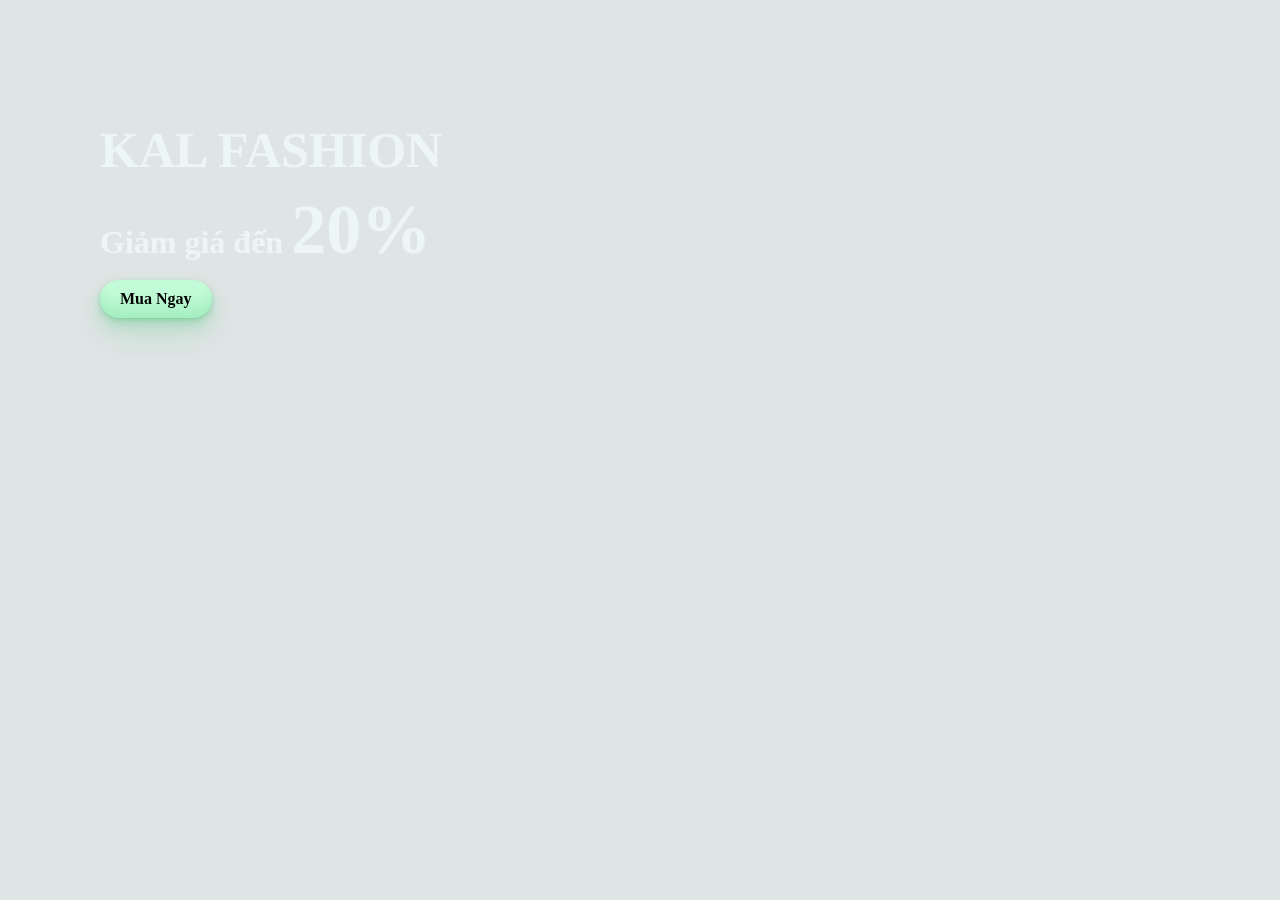
==== index.html @ 3b105b3c "cap nhat page" ====
<!DOCTYPE html>
<html lang="en">
  <head>
    <meta charset="UTF-8" />
    <meta name="viewport" content="width=device-width, initial-scale=1.0" />
    <link rel="stylesheet" href="../css/index.css">
    <link rel="stylesheet" href="../bootstrap/css/bootstrap.min.css">


    <title id="titlePage">Started</title>
    <style>
        body{
            background-color: rgb(223, 229, 229);
        }
    </style>

</head>
  <body class="container-fluid">
    <video autoplay="" loop="" muted="">
      <source src="../video/SnapSave.io-Video Fashion Ads. _ Passa Silkwear-(1080p).mp4" type="video/webm"/>
    </video>
    <!-- <nav class="navbar menu navbar-expand-lg navbar-light" id="header">
        <div class="container">
          <a href="index.html"><img style="height: 55px;" class="img-logo" src="../img/logo.png" alt=""></a>

          <div class="collapse navbar-collapse ml-5" id="navbarTogglerDemo01">
            <ul class="navbar-nav mr-auto mt-2 mt-lg-0">
              <li class="nav-item active">
                <a class="nav-link" href="trangchu.html">Trang chủ</a>
              </li>
              <li class="nav-item">
                <a class="nav-link" href="sanpham.html">Sản phẩm</a>
              </li>
              <li class="nav-item ">
                <a class="nav-link" href="gioithieu.html">Giới thiệu</a>
              </li>
              <li class="nav-item ">
                <a class="nav-link" href="lienhe.html">Liên hệ</a>
              </li>
            </ul>
          </div>
        </div>
      </nav> -->
    <section class="content">
      <div class="content_started">
        <h1> KaL FASHION</h1>
        <h2>Giảm giá đến <span>20%</span></h2>

        <button class="button-33" role="button"><a href="sanpham.html">Mua Ngay</a></button>
      </div>
    </section>
  </body>
</html>
---- css/index.css ----
*{
    box-sizing: border-box;
    margin: 0 auto;
}

.img-logo{
    width: 200px;
}
#header {
    position: fixed; /* Đặt vị trí cố định */
    width: 100%; /* Chiều rộng 100% */
    height: 70px ;
    z-index: 1000; /* Đảm bảo nó hiển thị trên mọi phần khác của trang */
    top: 0; /* Đặt navbar ở phía trên cùng */
    transition: all 0.4s ease-in-out;
    font-weight: 650;
    font-size: 18px;
    text-transform: uppercase;
}


.navbar ul li{
    position: relative;
}
.navbar ul li::after{
    content: '';
    height: 3px;
    width: 0;
    background: #009688;
    position: absolute;
    left: 10px;
    bottom: 0;
    transition: 0.5s;
}
.navbar ul li:hover::after{
    width: 85%;
}
/* .navbar.menu {
    background-color: rgba(31, 29, 29, 0.512); Adjust the opacity (0.0 to 1.0) as desired
} */

video{
    
    position: fixed;
    right: 0;
    bottom: 0;
    width: 100%;
    /* height: 100%; */
    min-width: 100%;
    min-height: 100%;
    z-index: -1;
}
.content{
    position: absolute;
    top: 120px;
    left: 100px;
    color: #960052;
}


/* CSS */
.content .button-33 {
  background-color: #c2fbd7;
  border-radius: 100px;
  box-shadow: rgba(44, 187, 99, .2) 0 -25px 18px -14px inset,rgba(44, 187, 99, .15) 0 1px 2px,rgba(44, 187, 99, .15) 0 2px 4px,rgba(44, 187, 99, .15) 0 4px 8px,rgba(44, 187, 99, .15) 0 8px 16px,rgba(44, 187, 99, .15) 0 16px 32px;
  color: green;
  cursor: pointer;
  display: inline-block;
  font-family: CerebriSans-Regular,-apple-system,system-ui,Roboto,sans-serif;
  padding: 7px 20px;
  text-align: center;
  text-decoration: none;
  transition: all 250ms;
  border: 0;
  font-size: 16px;
  user-select: none;
  -webkit-user-select: none;
  touch-action: manipulation;
}

.content .button-33:hover {
  box-shadow: rgba(235, 240, 237, 0.35) 0 -25px 18px -14px inset,rgba(44,187,99,.25) 0 1px 2px,rgba(44,187,99,.25) 0 2px 4px,rgba(44,187,99,.25) 0 4px 8px,rgba(44,187,99,.25) 0 8px 16px,rgba(44,187,99,.25) 0 16px 32px;
  transform: scale(1.05) rotate(-1deg);
}

.content a{
    text-decoration: none;
    color: black;
}
.content a:hover{
    text-decoration: none;
    color: black;
}
.content_started{
    width: 100%;
    padding-bottom: 100px;
    color: rgb(237, 246, 246);
}

.content_started h1{
    font-size:50px;
    margin-right: 200px;
    text-transform: uppercase;
}

.content_started span{
    font-size:70px;
}
.content_started h1,
.content_started h2,
.content_started a{
    font-family: 'Vernon Adams';
    font-weight: 600;
}
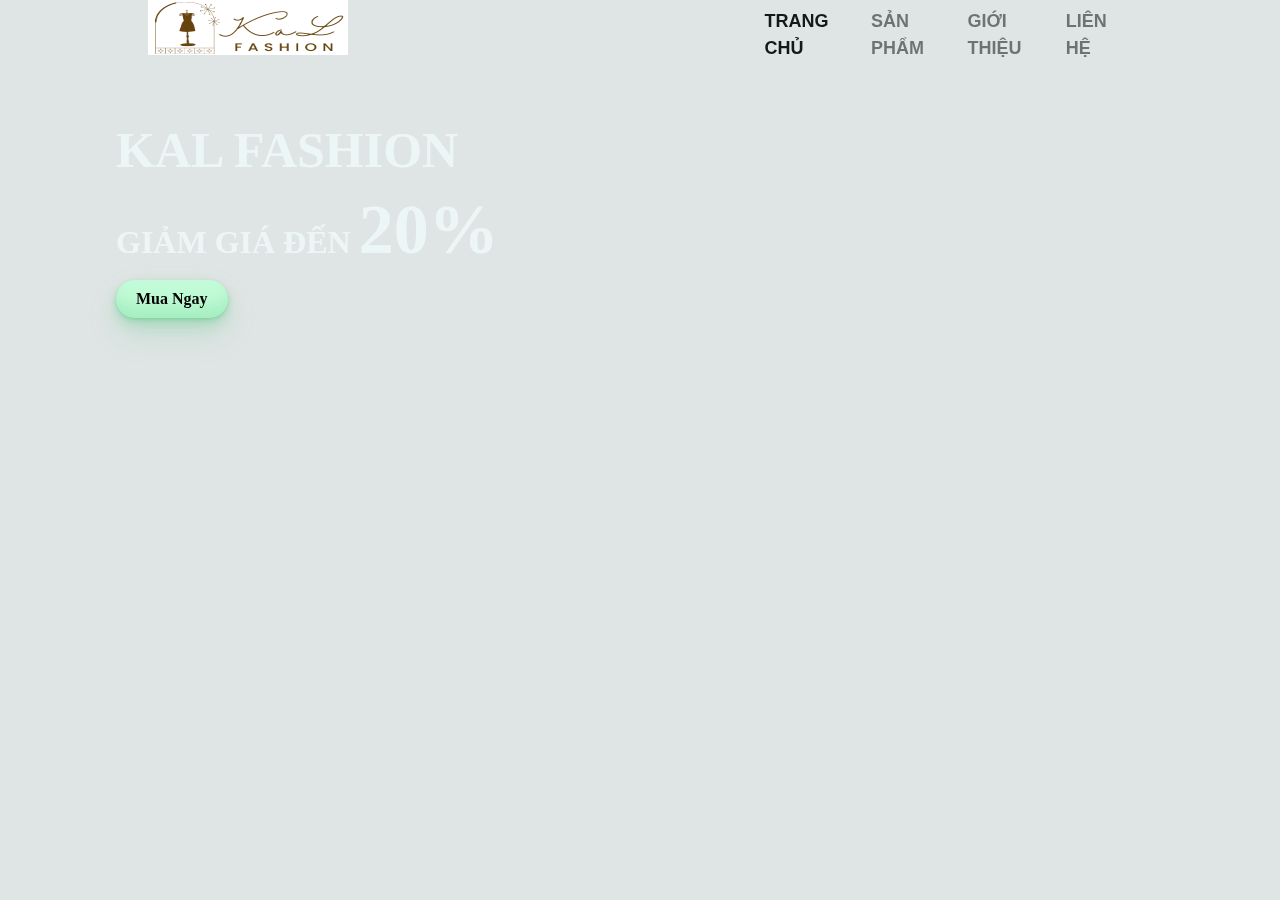
==== commit f9defdca: "cap nhat lien ket" ====
--- a/index.html
+++ b/index.html
@@ -3,8 +3,8 @@
   <head>
     <meta charset="UTF-8" />
     <meta name="viewport" content="width=device-width, initial-scale=1.0" />
-    <link rel="stylesheet" href="../css/index.css">
-    <link rel="stylesheet" href="../bootstrap/css/bootstrap.min.css">
+    <link rel="stylesheet" href="./css/index.css">
+    <link rel="stylesheet" href="./bootstrap/css/bootstrap.min.css">
 
 
     <title id="titlePage">Started</title>
@@ -16,8 +16,32 @@
 
 </head>
   <body class="container-fluid">
+        <!-- nav -->
+  <nav class="navbar menu navbar-expand-lg navbar-light" id="header">
+    <div class="container-fluid p-0">
+      <div class="row col-12">
+        <div class="col-4">
+          <a href="index.html"><img style="height: 55px;" class="img-logo" src="./img/logo.png" alt=""></a>
+        </div>
+
+        <div class="col-4">
+          <ul class="navbar-nav">
+            <li class="nav-item active">
+              <a class="nav-link" href="trangchu.html">Trang chủ</a>
+            </li>
+            <li class="nav-item">
+              <a class="nav-link" href="sanpham.html">Sản phẩm</a>
+            </li>
+            <li class="nav-item ">
+              <a class="nav-link" href="gioithieu.html">Giới thiệu</a>
+            </li>
+            <li class="nav-item ">
+              <a class="nav-link" href="lienhe.html">Liên hệ</a>
+            </li>
+          </ul>
+        </div>
     <video autoplay="" loop="" muted="">
-      <source src="../video/SnapSave.io-Video Fashion Ads. _ Passa Silkwear-(1080p).mp4" type="video/webm"/>
+      <source src="./video/SnapSave.io-Video Fashion Ads. _ Passa Silkwear-(1080p).mp4" type="video/webm"/>
     </video>
     <!-- <nav class="navbar menu navbar-expand-lg navbar-light" id="header">
         <div class="container">
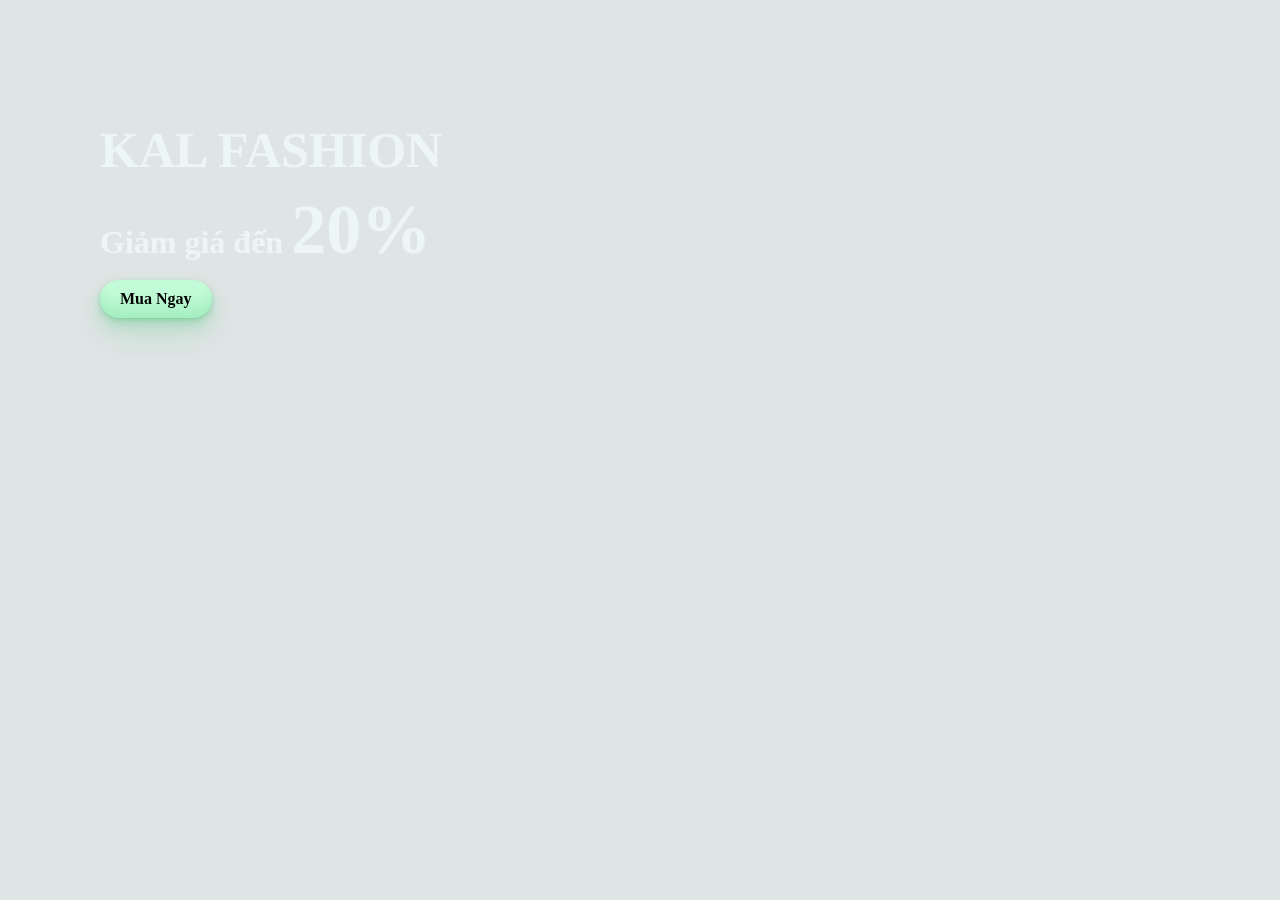
==== commit 8f487981: "chinh sua duong lien kie" ====
--- a/index.html
+++ b/index.html
@@ -16,36 +16,13 @@
 
 </head>
   <body class="container-fluid">
-        <!-- nav -->
-  <nav class="navbar menu navbar-expand-lg navbar-light" id="header">
-    <div class="container-fluid p-0">
-      <div class="row col-12">
-        <div class="col-4">
-          <a href="index.html"><img style="height: 55px;" class="img-logo" src="./img/logo.png" alt=""></a>
-        </div>
-
-        <div class="col-4">
-          <ul class="navbar-nav">
-            <li class="nav-item active">
-              <a class="nav-link" href="trangchu.html">Trang chủ</a>
-            </li>
-            <li class="nav-item">
-              <a class="nav-link" href="sanpham.html">Sản phẩm</a>
-            </li>
-            <li class="nav-item ">
-              <a class="nav-link" href="gioithieu.html">Giới thiệu</a>
-            </li>
-            <li class="nav-item ">
-              <a class="nav-link" href="lienhe.html">Liên hệ</a>
-            </li>
-          </ul>
-        </div>
+    
     <video autoplay="" loop="" muted="">
       <source src="./video/SnapSave.io-Video Fashion Ads. _ Passa Silkwear-(1080p).mp4" type="video/webm"/>
     </video>
     <!-- <nav class="navbar menu navbar-expand-lg navbar-light" id="header">
         <div class="container">
-          <a href="index.html"><img style="height: 55px;" class="img-logo" src="../img/logo.png" alt=""></a>
+          <a href="index.html"><img style="height: 55px;" class="img-logo" src="./img/logo.png" alt=""></a>
 
           <div class="collapse navbar-collapse ml-5" id="navbarTogglerDemo01">
             <ul class="navbar-nav mr-auto mt-2 mt-lg-0">
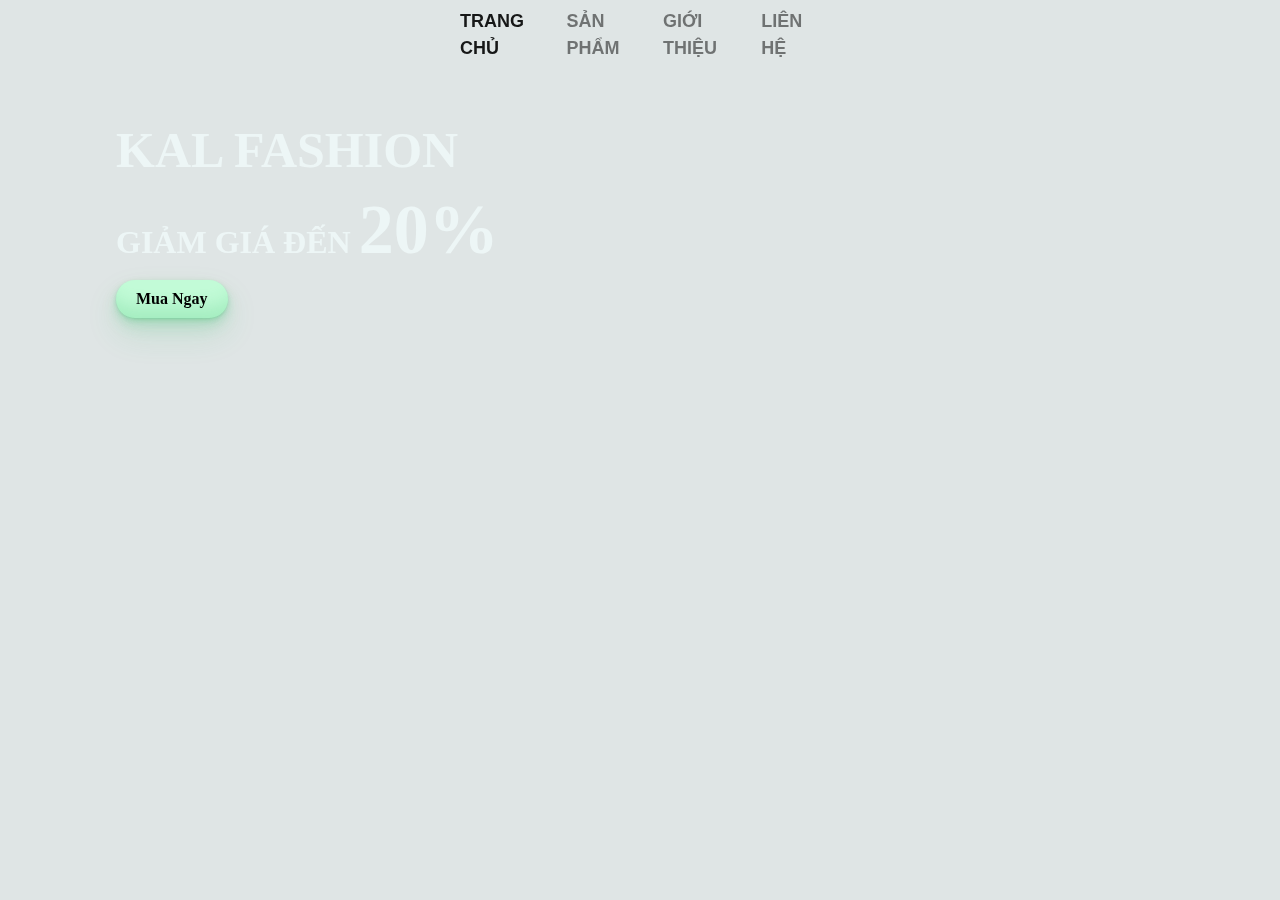
==== commit 4aefa8eb: "update giao dien menu" ====
--- a/index.html
+++ b/index.html
@@ -16,6 +16,28 @@
 
 </head>
   <body class="container-fluid">
+        <!-- nav -->
+  <nav class="navbar menu navbar-expand-lg navbar-light" id="header">
+    <div class="container-fluid p-0">
+      <div class="row col-12">
+        
+
+        <div class="col-4">
+          <ul class="navbar-nav">
+            <li class="nav-item active">
+              <a class="nav-link" href="trangchu.html">Trang chủ</a>
+            </li>
+            <li class="nav-item">
+              <a class="nav-link" href="sanpham.html">Sản phẩm</a>
+            </li>
+            <li class="nav-item ">
+              <a class="nav-link" href="gioithieu.html">Giới thiệu</a>
+            </li>
+            <li class="nav-item ">
+              <a class="nav-link" href="lienhe.html">Liên hệ</a>
+            </li>
+          </ul>
+        </div>
     
     <video autoplay="" loop="" muted="">
       <source src="./video/SnapSave.io-Video Fashion Ads. _ Passa Silkwear-(1080p).mp4" type="video/webm"/>
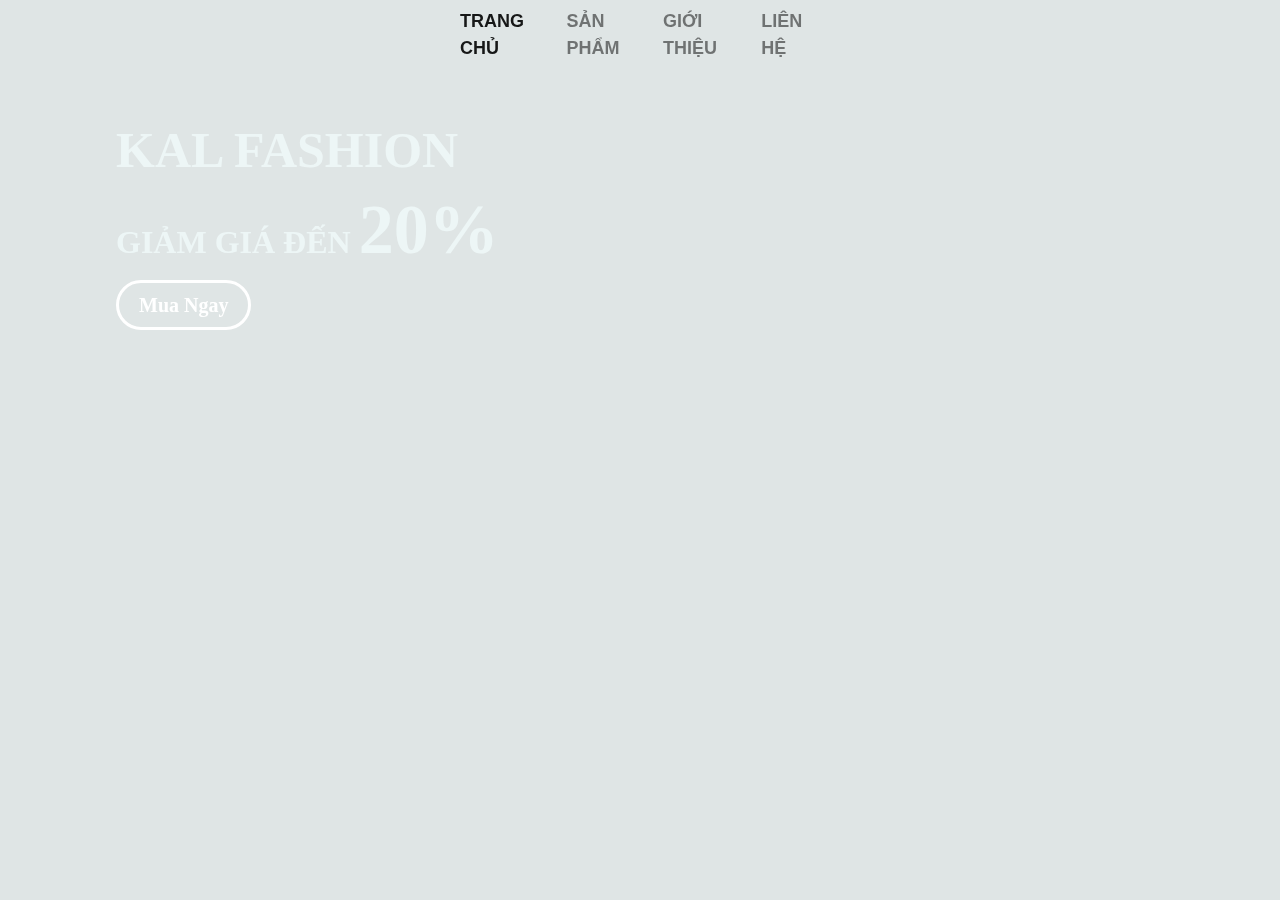
==== commit 0903ab83: "update some index page" ====
--- a/index.html
+++ b/index.html
@@ -69,7 +69,7 @@
         <h1> KaL FASHION</h1>
         <h2>Giảm giá đến <span>20%</span></h2>
 
-        <button class="button-33" role="button"><a href="sanpham.html">Mua Ngay</a></button>
+        <button class="button-33" role="button"><a href="trangchu.html">Mua Ngay</a></button>
       </div>
     </section>
   </body>
--- a/css/index.css
+++ b/css/index.css
@@ -60,10 +60,10 @@
 
 /* CSS */
 .content .button-33 {
-  background-color: #c2fbd7;
+  background-color: #c2fbd700;
   border-radius: 100px;
-  box-shadow: rgba(44, 187, 99, .2) 0 -25px 18px -14px inset,rgba(44, 187, 99, .15) 0 1px 2px,rgba(44, 187, 99, .15) 0 2px 4px,rgba(44, 187, 99, .15) 0 4px 8px,rgba(44, 187, 99, .15) 0 8px 16px,rgba(44, 187, 99, .15) 0 16px 32px;
-  color: green;
+  /* box-shadow: rgba(44, 187, 99, .2) 0 -25px 18px -14px inset,rgba(44, 187, 99, .15) 0 1px 2px,rgba(44, 187, 99, .15) 0 2px 4px,rgba(44, 187, 99, .15) 0 4px 8px,rgba(44, 187, 99, .15) 0 8px 16px,rgba(44, 187, 99, .15) 0 16px 32px; */
+  color: rgb(255, 255, 255) !important;
   cursor: pointer;
   display: inline-block;
   font-family: CerebriSans-Regular,-apple-system,system-ui,Roboto,sans-serif;
@@ -72,14 +72,18 @@
   text-decoration: none;
   transition: all 250ms;
   border: 0;
-  font-size: 16px;
+  font-size: 20px;
   user-select: none;
   -webkit-user-select: none;
   touch-action: manipulation;
+  border: 3px solid #fff;
+}
+.content .button-33 a {
+    color: #fff !important;
 }
 
 .content .button-33:hover {
-  box-shadow: rgba(235, 240, 237, 0.35) 0 -25px 18px -14px inset,rgba(44,187,99,.25) 0 1px 2px,rgba(44,187,99,.25) 0 2px 4px,rgba(44,187,99,.25) 0 4px 8px,rgba(44,187,99,.25) 0 8px 16px,rgba(44,187,99,.25) 0 16px 32px;
+  /* box-shadow: rgba(235, 240, 237, 0.35) 0 -25px 18px -14px inset,rgba(44,187,99,.25) 0 1px 2px,rgba(44,187,99,.25) 0 2px 4px,rgba(44,187,99,.25) 0 4px 8px,rgba(44,187,99,.25) 0 8px 16px,rgba(44,187,99,.25) 0 16px 32px; */
   transform: scale(1.05) rotate(-1deg);
 }
 
